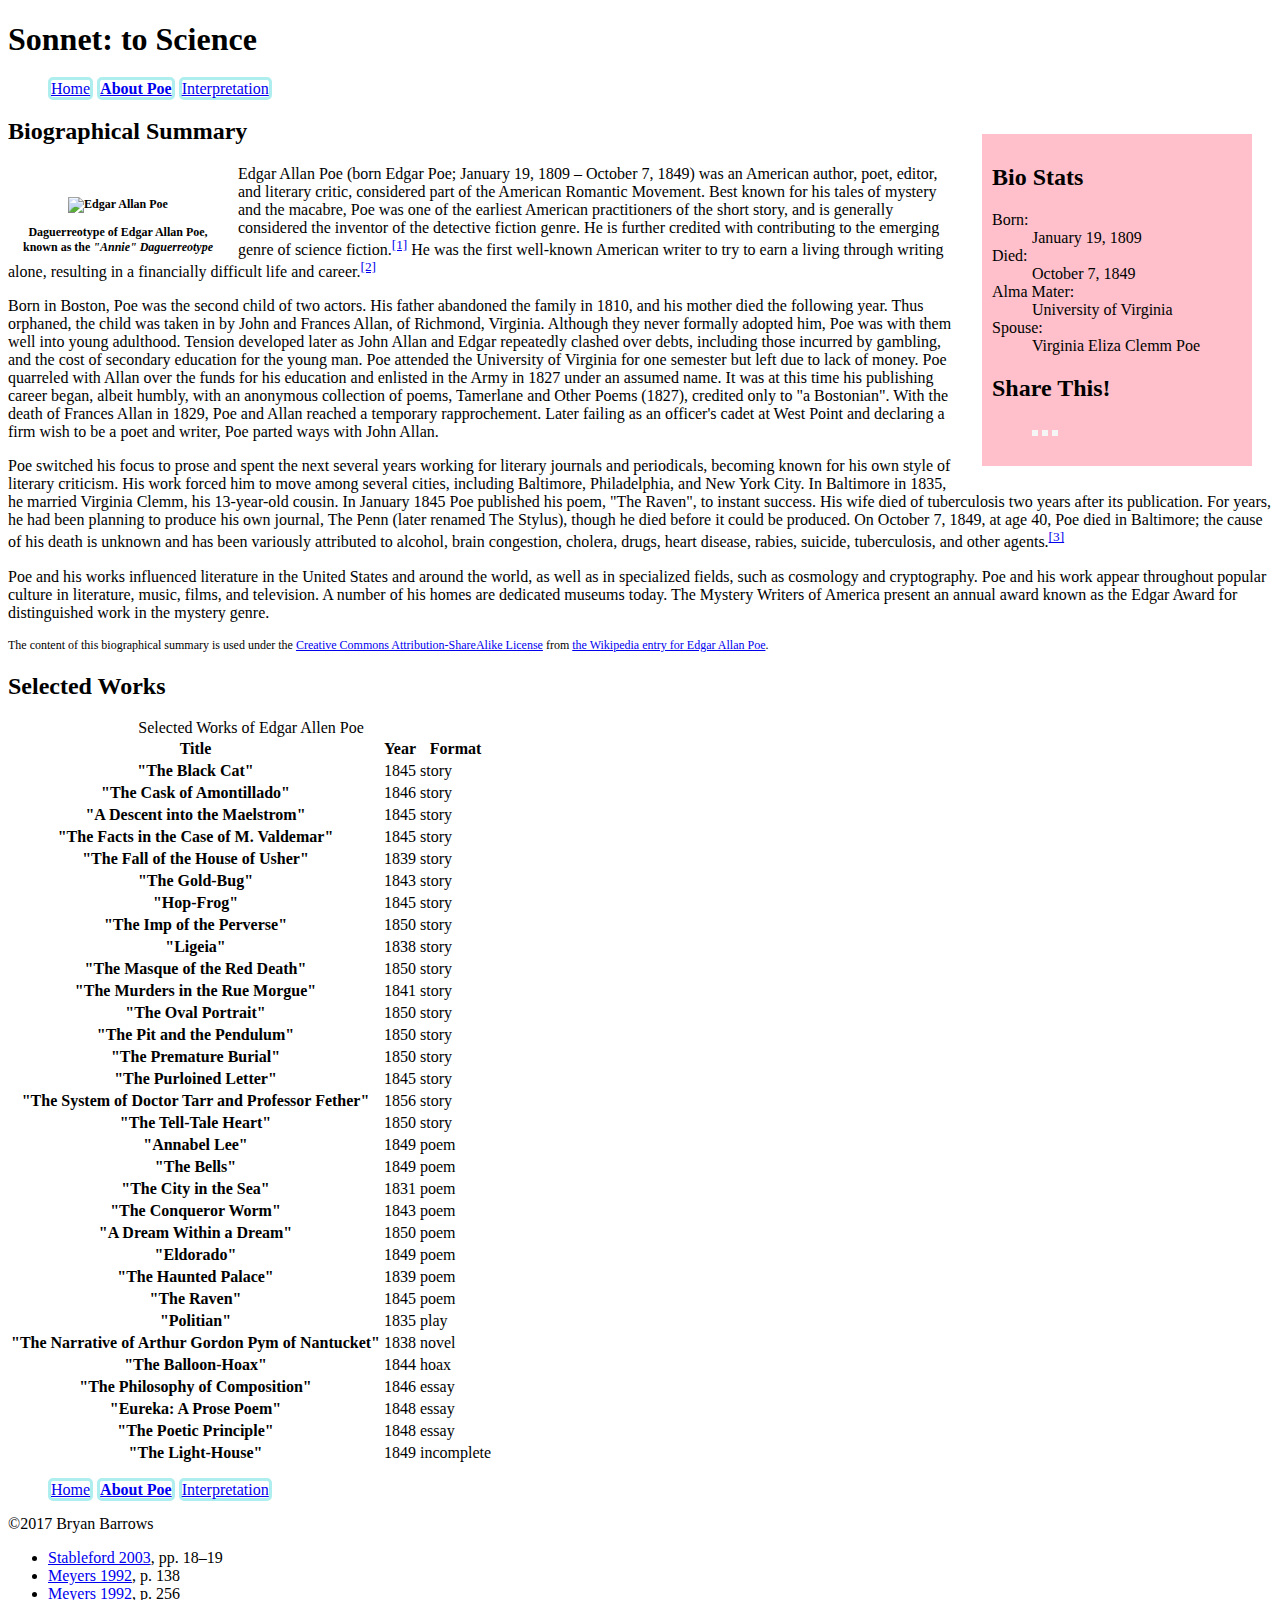
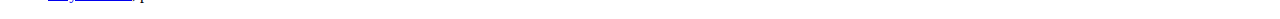
==== about-poe.html @ c73eda5f "fixed citation link, added others." ====
<!DOCTYPE html>
<html>
<head>
    <meta charset="utf-8">
    <title>About Edgar Allan Poe - Sonnet: to Science - The Mini Site</title>
    <meta name="description" content="The advanced markup and page layout assignment.">
    <meta name="viewport" content="width=device-width, initial-scale=1">
    <link rel="stylesheet" href="styles.css">
</head>
<body>
    <header>
        <h1>Sonnet: to Science</h1>
        <nav>
            <ul class="top-nav">
                <li><a href="index.html">Home</a></li>
                <li><a href="about-poe.html" class="active">About Poe</a></li>
                <li><a href="interpretation.html">Interpretation</a></li>
            </ul>
        </nav>
    </header>
    <aside id="sidebar">
        <h2>Bio Stats</h2>
        <dl>
            <dt>Born:</dt>
            <dd>January 19, 1809</dd>
            <dt>Died:</dt>
            <dd>October 7, 1849</dd>
            <dt>Alma Mater:</dt>
            <dd>University of Virginia</dd>
            <dt>Spouse:</dt>
            <dd>Virginia Eliza Clemm Poe</dd>
        </dl>

        <h2>Share This!</h2>
        <ul class="social-links">
            <!-- Add font awesome icons -->
            <li><a href="http://facebook.com/"><i class="fa fa-facebook"></i></a></li>
            <li><a href="http://twitter.com"><i class="fa fa-twitter"></i></a></li>
            <li><a href="http://instagram.com"><i class="fa fa-instagram"></i></a></li>
        </ul>
    </aside>
    <section id="content">
        <!-- TODO: In this section fill in formatting markup as needed. Link the
        numbers in brackets to the proper citation in the footer of the page
        using in-page anchors (aka bookmark links). -->
        <h2>Biographical Summary</h2>
        <p class="bio-photo">
            <!-- TODO: Float this photo to the left of the 
            page, and give this paragraph a visual style to set off the photo
            and caption. -->
        <figure class="portrait">
            <p><img src="Edgar_Allan_Poe_daguerreotype_crop.png" alt="Edgar Allan Poe"><br>
            <figcaption>Daguerreotype of Edgar Allan Poe,
                <br> known as the <em>"Annie" Daguerreotype</em></figcaption>
        </figure>
        <p>Edgar Allan Poe (born Edgar Poe; January 19, 1809 – October 7, 1849) was an American
        author, poet, editor, and literary critic, considered part of the American Romantic Movement. 
        Best known for his tales of mystery and the macabre, Poe was one of the earliest American 
        practitioners of the short story, and is generally considered the inventor of the detective 
        fiction genre. He is further credited with contributing to the emerging genre of science 
        fiction.<sup><a href="#citation-1">[1]</a></sup> He was the first well-known American writer to try to earn a living through 
        writing alone, resulting in a financially difficult life and career.<sup><a href="#citation-2">[2]</a></sup></p>

        <p>Born in Boston, Poe was the second child of two actors. His father abandoned the family 
        in 1810, and his mother died the following year. Thus orphaned, the child was taken in by 
        John and Frances Allan, of Richmond, Virginia. Although they never formally adopted him, 
        Poe was with them well into young adulthood. Tension developed later as John Allan and Edgar 
        repeatedly clashed over debts, including those incurred by gambling, and the cost of secondary 
        education for the young man. Poe attended the University of Virginia for one semester but left 
        due to lack of money. Poe quarreled with Allan over the funds for his education and enlisted in 
        the Army in 1827 under an assumed name. It was at this time his publishing career began, albeit humbly, 
        with an anonymous collection of poems, Tamerlane and Other Poems (1827), credited only to "a Bostonian". 
        With the death of Frances Allan in 1829, Poe and Allan reached a temporary rapprochement. 
        Later failing as an officer's cadet at West Point and declaring a firm wish to be a poet and writer, 
        Poe parted ways with John Allan.</p>

        <p>Poe switched his focus to prose and spent the next several years working for literary 
        journals and periodicals, becoming known for his own style of literary criticism. 
        His work forced him to move among several cities, including Baltimore, Philadelphia, and New York City. 
        In Baltimore in 1835, he married Virginia Clemm, his 13-year-old cousin. In January 1845 
        Poe published his poem, "The Raven", to instant success. His wife died of tuberculosis 
        two years after its publication. For years, he had been planning to produce his own journal, 
        The Penn (later renamed The Stylus), though he died before it could be produced. On October 7, 1849, 
        at age 40, Poe died in Baltimore; the cause of his death is unknown and has been variously 
        attributed to alcohol, brain congestion, cholera, drugs, heart disease, rabies, suicide, 
        tuberculosis, and other agents.<sup><a href="#citation-3">[3]</a></sup></p>

        <p>Poe and his works influenced literature in the United States and around the world, 
        as well as in specialized fields, such as cosmology and cryptography. Poe and his work 
        appear throughout popular culture in literature, music, films, and television. 
        A number of his homes are dedicated museums today. The Mystery Writers of America present 
        an annual award known as the Edgar Award for distinguished work in the mystery genre.</p>

        <p class="smalltext">
            The content of this biographical summary is used under the
            <a href="http://en.wikipedia.org/wiki/Wikipedia:Text_of_Creative_Commons_Attribution-ShareAlike_3.0_Unported_License">
                Creative Commons Attribution-ShareAlike License</a>
            from <a href="http://en.wikipedia.org/wiki/Edgar_Allan_Poe">
                the Wikipedia entry for Edgar Allan Poe</a>.
        </p>
        <h2>Selected Works</h2>
        <table id="selected_works">
            <caption>Selected Works of Edgar Allen Poe</caption>
            <tr>
                <th scope="col">Title</th>
                <th scope="col">Year</th>
                <th scope="col">Format</th>
            </tr>
            <tr>
                <th scope="row">"The Black Cat"</th>
                <td>1845</td>  
                <td>story</td>
            </tr>
            <tr>
                <th scope="row">"The Cask of Amontillado"</th>
                <td>1846</td> 
                <td>story</td>
            </tr>
            <tr>
                <th scope="row">"A Descent into the Maelstrom"</th>
                <td>1845</td>
                <td>story</td>
            </tr>
            <tr>
                <th scope="row">"The Facts in the Case of M. Valdemar"</th>
                <td>1845</td>
                <td>story</td>
            </tr>
            <tr>     
                <th scope="row">"The Fall of the House of Usher"</th>
                <td>1839</td> 
                <td>story</td>
            </tr>
            <tr>
                <th scope="row">"The Gold-Bug"</th>
                <td>1843</td> 
                <td>story</td>
            </tr>
            <tr>   
                <th scope="row">"Hop-Frog"</th>
                <td>1845</td>
                <td>story</td>
            </tr>
            <tr>
                <th scope="row">"The Imp of the Perverse"</th>
                <td>1850</td>
                <td>story</td>
            </tr>
            <tr>     
                <th scope="row">"Ligeia"</th>
                <td>1838</td> 
                <td>story</td>
            </tr>    
            <tr>
                <th scope="row">"The Masque of the Red Death"</th>
                <td>1850</td> 
                <td>story</td>
            </tr>
            <tr>
                <th scope="row">"The Murders in the Rue Morgue"</th>
                <td>1841</td> 
                <td>story</td>
            </tr>   
            <tr>
                <th scope="row">"The Oval Portrait"</th>
                <td>1850</td>
                <td>story</td>
            </tr>
            <tr>   
                <th scope="row">"The Pit and the Pendulum"</th>
                <td>1850</td>
                <td>story</td>
            </tr>
            <tr>     
                <th scope="row">"The Premature Burial"</th>
                <td>1850</td>
                <td>story</td>
            </tr>
            <tr>
                <th scope="row">"The Purloined Letter"</th>
                <td>1845</td>
                <td>story</td>
            </tr>
            <tr>
                <th scope="row">"The System of Doctor Tarr and Professor Fether"</th>
                <td>1856</td> 
                <td>story</td>
            </tr>
            <tr>     
                <th scope="row">"The Tell-Tale Heart"</th>
                <td>1850</td>
                <td>story</td>
            </tr>
            <tr>
                <th scope="row">"Annabel Lee"</th>
                <td>1849</td>
                <td>poem</td>
            </tr>      
            <tr>
                <th scope="row">"The Bells"</th>
                <td>1849</td>
                <td>poem</td>
            </tr>
            <tr>    
                <th scope="row">"The City in the Sea"</th>
                <td>1831</td>
                <td>poem</td>
            </tr>      
            <tr>
                <th scope="row">"The Conqueror Worm"</th>
                <td>1843</td>
                <td>poem</td>
            </tr>
            <tr>     
                <th scope="row">"A Dream Within a Dream"</th>
                <td>1850</td>
                <td>poem</td>
            </tr>
            <tr>      
                <th scope="row">"Eldorado"</th>
                <td>1849</td>
                <td>poem</td>
            </tr>
            <tr>
                <th scope="row">"The Haunted Palace"</th>
                <td>1839</td>
                <td>poem</td>
            </tr>
            <tr>
                <th scope="row">"The Raven"</th>
                <td>1845</td>
                <td>poem</td>
            </tr>
            <tr>
                <th scope="row">"Politian"</th>
                <td>1835</td>
                <td>play</td>
            </tr> 
            <tr>
                <th scope="row">"The Narrative of Arthur Gordon Pym of Nantucket"</th>
                <td>1838</td>
                <td>novel</td>
            </tr> 
            <tr>
                <th scope="row">"The Balloon-Hoax"</th>
                <td>1844</td>
                <td>hoax</td>
            </tr> 
            <tr>
                <th scope="row">"The Philosophy of Composition"</th>
                <td>1846</td>
                <td>essay</td>
            </tr>
            <tr>
                <th scope="row">"Eureka: A Prose Poem"</th>
                <td>1848</td>
                <td>essay</td>
            </tr>
            <tr>
                <th scope="row">"The Poetic Principle"</th>
                <td>1848</td>
                <td>essay</td>
            </tr>
            <tr>
                <th scope="row">"The Light-House"</th>
                <td>1849</td>
                <td>incomplete</td>
            </tr>           
        </table>
    </section>
    <footer>
        <nav>
            <ul class="bottom-nav">
                <li><a href="index.html">Home</a></li>
                <li><a href="about-poe.html" class="active">About Poe</a></li>
                <li><a href="interpretation.html">Interpretation</a></li>
            </ul>
        </nav>
        <p>&copy;2017 Bryan Barrows</p>
        <p class="smalltext">
            <ul class="bibliography">
                <li id="citation-1"><a href="http://en.wikipedia.org/wiki/Edgar_Allan_Poe#CITEREFStableford2003">Stableford 2003</a>, pp. 18–19</li>
                <li id="citation-2"><a href="http://en.wikipedia.org/wiki/Edgar_Allan_Poe#CITEREFMeyers1992">Meyers 1992</a>, p. 138</li>
                <li id="citation-3"><a href="http://en.wikipedia.org/wiki/Edgar_Allan_Poe#CITEREFMeyers1992">Meyers 1992</a>, p. 256</li>
            </ul>
        </p>
    </footer>
</body>
</html>
---- styles.css ----
/* Styles for the Advanced Markup assignment. */

nav ul li {
    display: inline-block;
}

nav a {
    border: 3px solid paleturquoise;
    border-radius: 5px;
}

nav a:hover {
    font-size: 115%;
}

a.active {
    font-weight: bold;
}

#sidebar {
    width: 250px;
    float: right;
    background-color: pink;
    padding: 10px;
    margin: 20px;
}

figure { 
    float: left;
    margin-top: 20px;
    margin-bottom: 0px;
    margin-left: 10px;
    margin-right: 25px;
    padding-left: 5px;
    padding-bottom: 0px;
    font-size: 75%;
    font-weight: bold;
    text-align: center;
}

.smalltext {
    font-size: 75%;
}

.poem {
    list-style-type: none;
}

.poem li {
    font-size: large;
    line-height: 1.8;
}

.poem li::first-letter {
    font-size: 130%;
    color: #ff5050;
    font-weight: bold;
}

.social-links {
    list-style-type: none;
}

.social-links li {
    border: 3px solid whitesmoke;
    display: inline-block;
}

.fa {
  /* padding: 10px;
  font-size: 20px;
  width: 30px;
  text-align: center;
  text-decoration: none;
  margin: 5px 2px;
  line-height: 25px; */
  
}

/* ul li a i {
    background: #205D7A;
    color: #fff;
    width: 40px;
    height: 40px;
    border-radius: 20px;
    font-size: 25px;
    text-align: center;
    margin-right: 10px;
    padding-top: 15%;
    transition: all 0.2s ease-in-out;
} */

.fa:hover {
    opacity: 0.7;
}

.fa-facebook {
  background: #3B5998;
  color: white;
}

.fa-twitter {
  background: #55ACEE;
  color: white;
}

.fa-instagram {
  background: #125688;
  color: white;
}
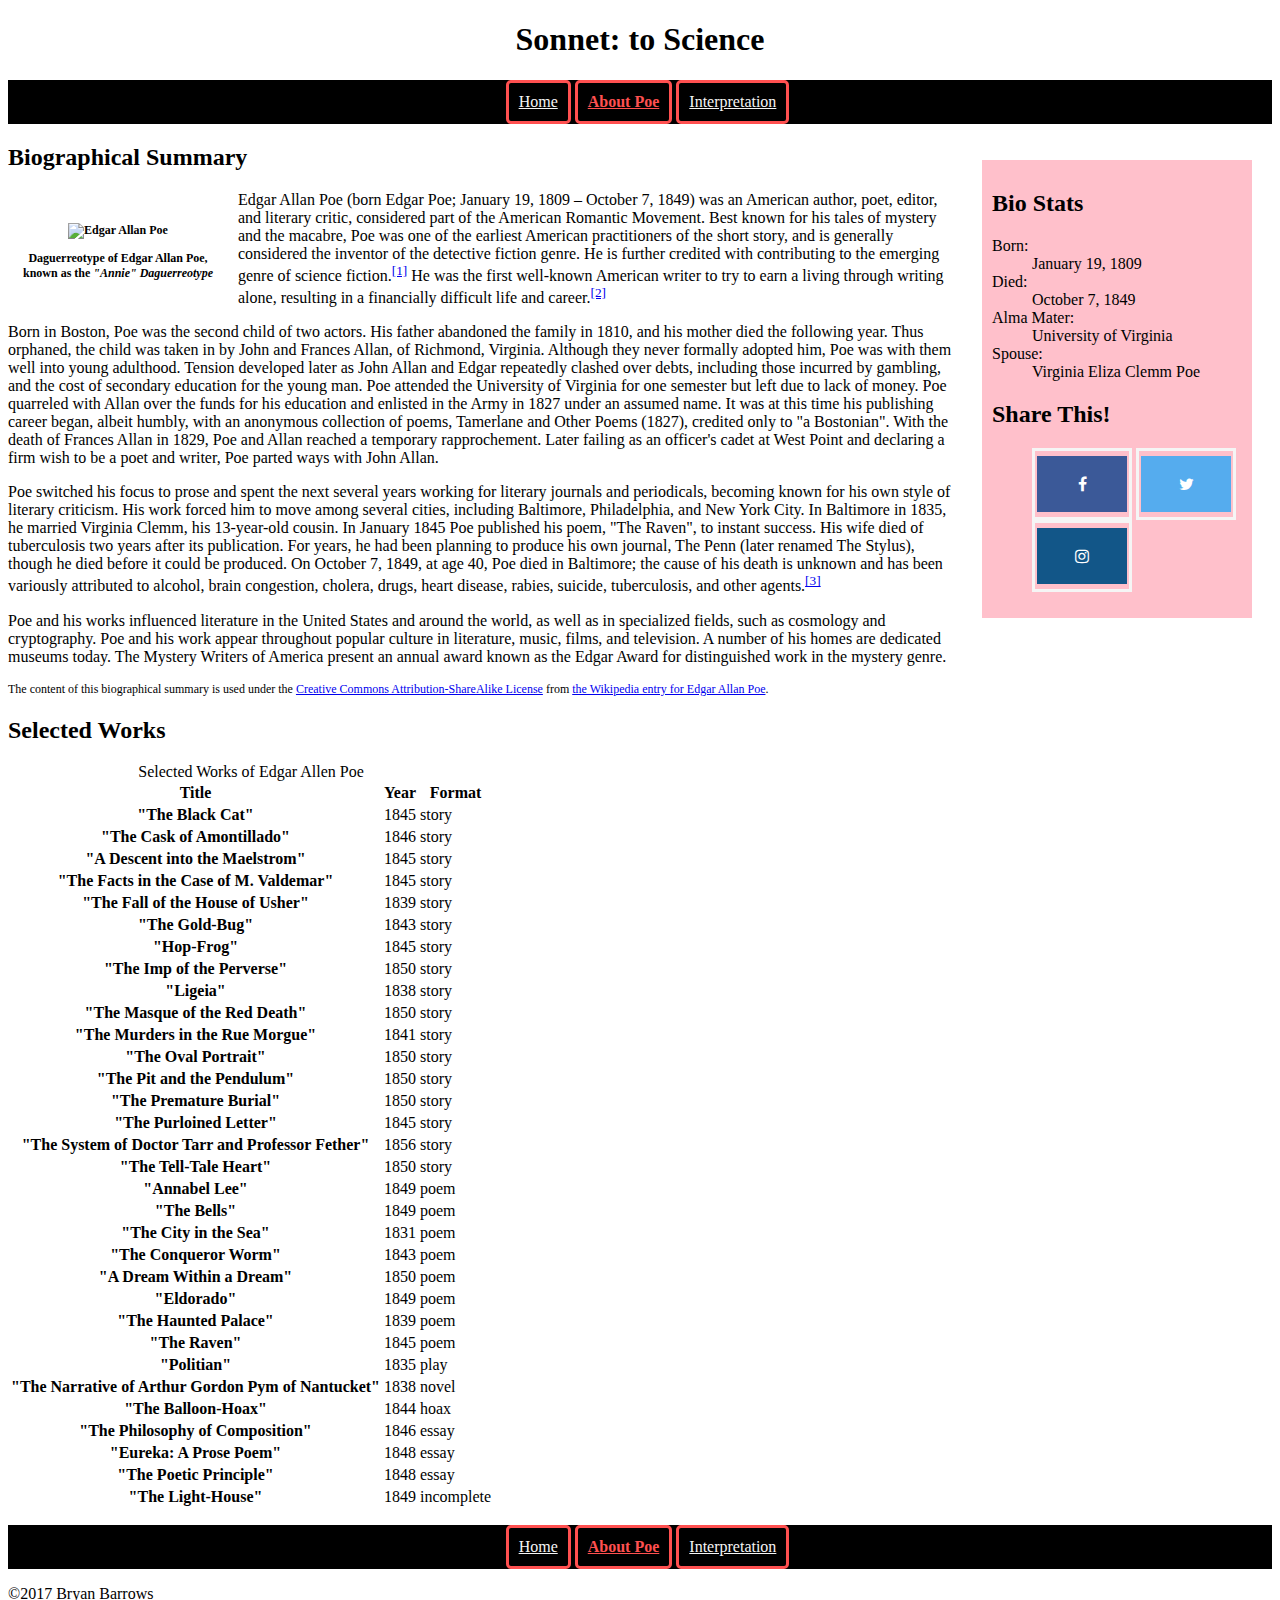
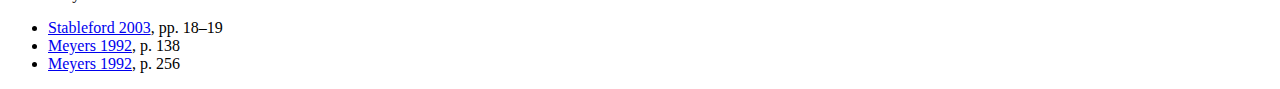
==== commit b25a485d: "added missing FA link to head sections" ====
--- a/about-poe.html
+++ b/about-poe.html
@@ -6,6 +6,8 @@
     <meta name="description" content="The advanced markup and page layout assignment.">
     <meta name="viewport" content="width=device-width, initial-scale=1">
     <link rel="stylesheet" href="styles.css">
+    <!-- Add icon library -->
+    <link rel="stylesheet" href="https://cdnjs.cloudflare.com/ajax/libs/font-awesome/4.7.0/css/font-awesome.min.css">
 </head>
 <body>
     <header>
@@ -40,14 +42,10 @@
         </ul>
     </aside>
     <section id="content">
-        <!-- TODO: In this section fill in formatting markup as needed. Link the
-        numbers in brackets to the proper citation in the footer of the page
-        using in-page anchors (aka bookmark links). -->
+        
         <h2>Biographical Summary</h2>
         <p class="bio-photo">
-            <!-- TODO: Float this photo to the left of the 
-            page, and give this paragraph a visual style to set off the photo
-            and caption. -->
+            
         <figure class="portrait">
             <p><img src="Edgar_Allan_Poe_daguerreotype_crop.png" alt="Edgar Allan Poe"><br>
             <figcaption>Daguerreotype of Edgar Allan Poe,
--- a/styles.css
+++ b/styles.css
@@ -1,20 +1,38 @@
 /* Styles for the Advanced Markup assignment. */
 
-nav ul li {
+nav {
+    background-color: black;
+}
+
+nav ul {
+    text-align: center;
+    padding-right: 25px;
+}
+
+nav li {
     display: inline-block;
 }
 
 nav a {
-    border: 3px solid paleturquoise;
+    border: 3px solid #ff5050;
     border-radius: 5px;
+    color: whitesmoke;
+    padding: 10px;
+    display: inline-block;
 }
 
 nav a:hover {
-    font-size: 115%;
+    z-index: 100;
+    transform: scale(1.05,1.05);
 }
 
 a.active {
     font-weight: bold;
+    color: #ff5050
+}
+
+h1 {
+    text-align: center;
 }
 
 #sidebar {
@@ -28,7 +46,7 @@
 figure { 
     float: left;
     margin-top: 20px;
-    margin-bottom: 0px;
+    margin-bottom: 10px;
     margin-left: 10px;
     margin-right: 25px;
     padding-left: 5px;
@@ -74,8 +92,16 @@
   text-decoration: none;
   margin: 5px 2px;
   line-height: 25px; */
+
+ /* borrowed settings from my css project, which worked nicely */
+  padding: 20px;
+  font-size: 30px;
+  width: 50px;
+  text-align: center;
+  text-decoration: none;
+  margin: 5px 2px;
+}
   
-}
 
 /* ul li a i {
     background: #205D7A;
@@ -107,4 +133,8 @@
 .fa-instagram {
   background: #125688;
   color: white;
-}+}
+
+/* .fa-envelope {
+    
+} */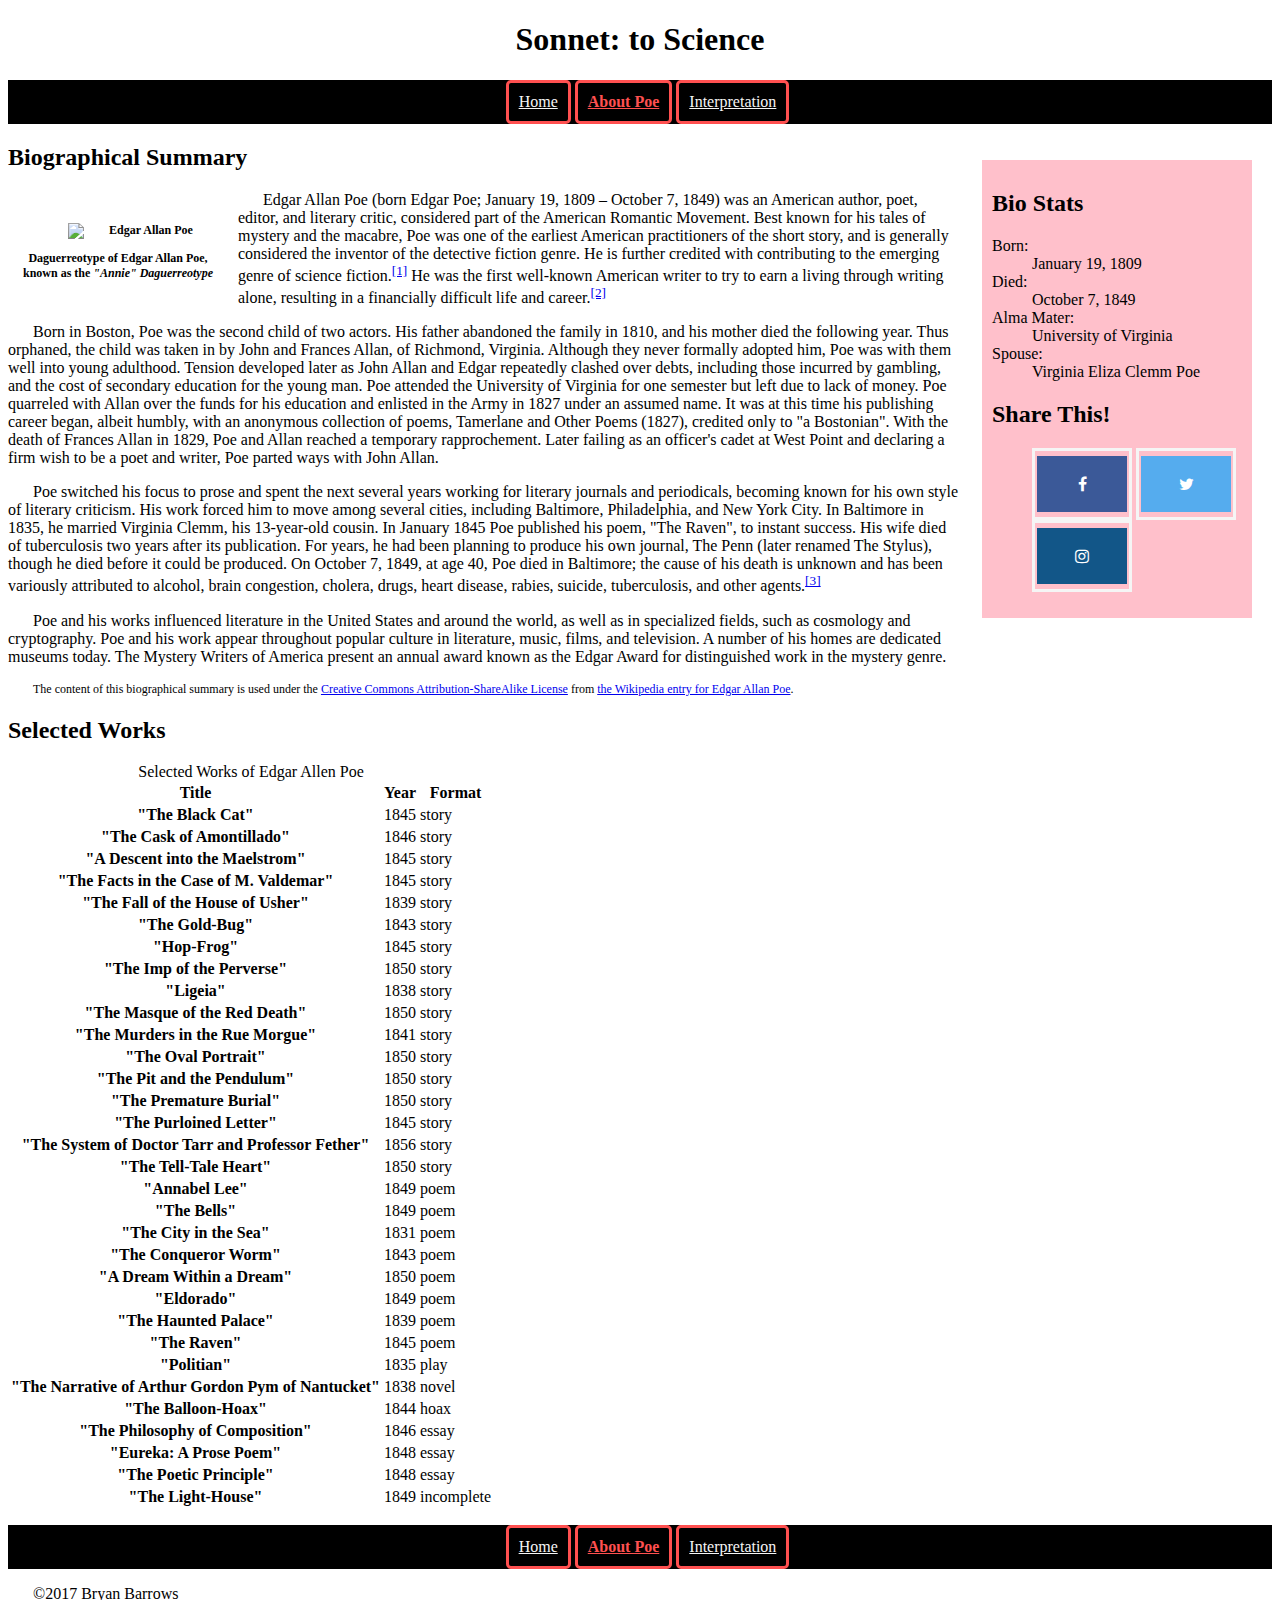
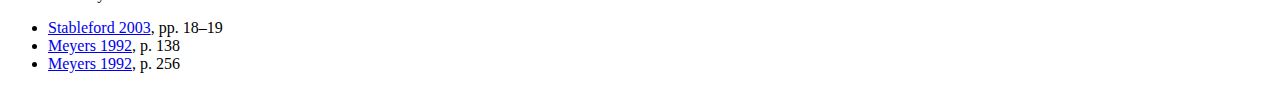
==== commit 8a455aac: "add "body" class to main paragraphs of body which contain text.... indented them each 25px." ====
--- a/about-poe.html
+++ b/about-poe.html
@@ -51,7 +51,7 @@
             <figcaption>Daguerreotype of Edgar Allan Poe,
                 <br> known as the <em>"Annie" Daguerreotype</em></figcaption>
         </figure>
-        <p>Edgar Allan Poe (born Edgar Poe; January 19, 1809 – October 7, 1849) was an American
+        <p class="body">Edgar Allan Poe (born Edgar Poe; January 19, 1809 – October 7, 1849) was an American
         author, poet, editor, and literary critic, considered part of the American Romantic Movement. 
         Best known for his tales of mystery and the macabre, Poe was one of the earliest American 
         practitioners of the short story, and is generally considered the inventor of the detective 
@@ -59,7 +59,7 @@
         fiction.<sup><a href="#citation-1">[1]</a></sup> He was the first well-known American writer to try to earn a living through 
         writing alone, resulting in a financially difficult life and career.<sup><a href="#citation-2">[2]</a></sup></p>
 
-        <p>Born in Boston, Poe was the second child of two actors. His father abandoned the family 
+        <p class="body">Born in Boston, Poe was the second child of two actors. His father abandoned the family 
         in 1810, and his mother died the following year. Thus orphaned, the child was taken in by 
         John and Frances Allan, of Richmond, Virginia. Although they never formally adopted him, 
         Poe was with them well into young adulthood. Tension developed later as John Allan and Edgar 
@@ -72,7 +72,7 @@
         Later failing as an officer's cadet at West Point and declaring a firm wish to be a poet and writer, 
         Poe parted ways with John Allan.</p>
 
-        <p>Poe switched his focus to prose and spent the next several years working for literary 
+        <p class="body">Poe switched his focus to prose and spent the next several years working for literary 
         journals and periodicals, becoming known for his own style of literary criticism. 
         His work forced him to move among several cities, including Baltimore, Philadelphia, and New York City. 
         In Baltimore in 1835, he married Virginia Clemm, his 13-year-old cousin. In January 1845 
@@ -83,7 +83,7 @@
         attributed to alcohol, brain congestion, cholera, drugs, heart disease, rabies, suicide, 
         tuberculosis, and other agents.<sup><a href="#citation-3">[3]</a></sup></p>
 
-        <p>Poe and his works influenced literature in the United States and around the world, 
+        <p class="body">Poe and his works influenced literature in the United States and around the world, 
         as well as in specialized fields, such as cosmology and cryptography. Poe and his work 
         appear throughout popular culture in literature, music, films, and television. 
         A number of his homes are dedicated museums today. The Mystery Writers of America present 
--- a/styles.css
+++ b/styles.css
@@ -29,6 +29,10 @@
 a.active {
     font-weight: bold;
     color: #ff5050
+}
+
+p {
+    text-indent: 25px;
 }
 
 h1 {
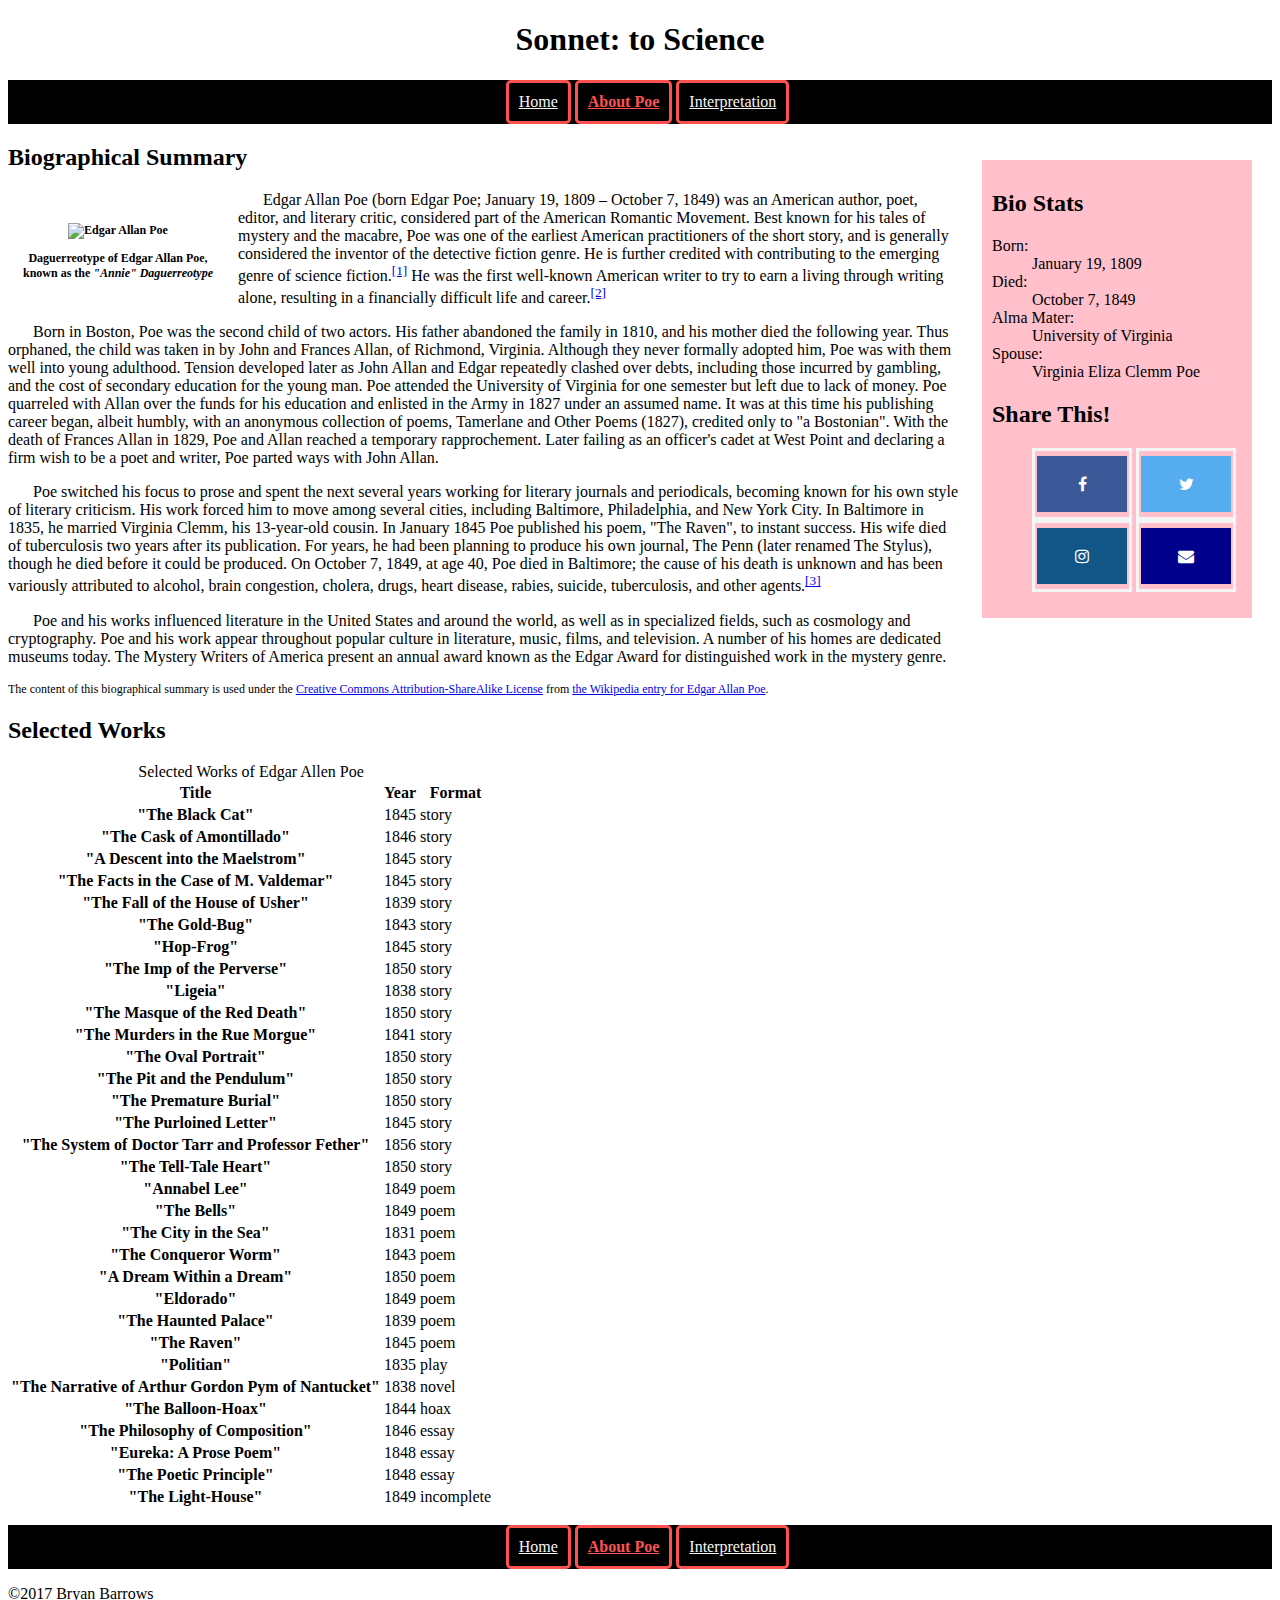
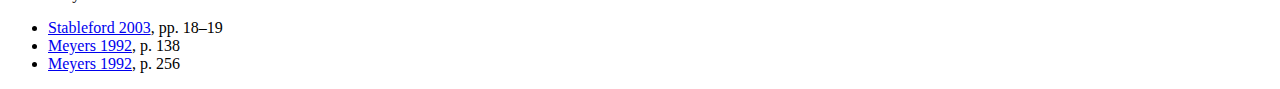
==== commit be5b83da: "keep on tweaking social/share section" ====
--- a/about-poe.html
+++ b/about-poe.html
@@ -39,6 +39,8 @@
             <li><a href="http://facebook.com/"><i class="fa fa-facebook"></i></a></li>
             <li><a href="http://twitter.com"><i class="fa fa-twitter"></i></a></li>
             <li><a href="http://instagram.com"><i class="fa fa-instagram"></i></a></li>
+            <li><a href="mailto:?to=&subject=Edgar%20Allen%20Poe%20Biography&body=https://bbarrows89.github.io/wats1010-advanced-markup/" 
+                class="fa fa-envelope"></a></li>
         </ul>
     </aside>
     <section id="content">
--- a/styles.css
+++ b/styles.css
@@ -31,7 +31,7 @@
     color: #ff5050
 }
 
-p {
+.body {
     text-indent: 25px;
 }
 
@@ -125,20 +125,21 @@
 }
 
 .fa-facebook {
-  background: #3B5998;
-  color: white;
+    background: #3B5998;
+    color: white;
 }
 
 .fa-twitter {
-  background: #55ACEE;
-  color: white;
+    background: #55ACEE;
+    color: white;
 }
 
 .fa-instagram {
-  background: #125688;
-  color: white;
+    background: #125688;
+    color: white;
 }
 
-/* .fa-envelope {
-    
-} */+.fa-envelope {
+    background: darkblue;
+    color: white;
+} 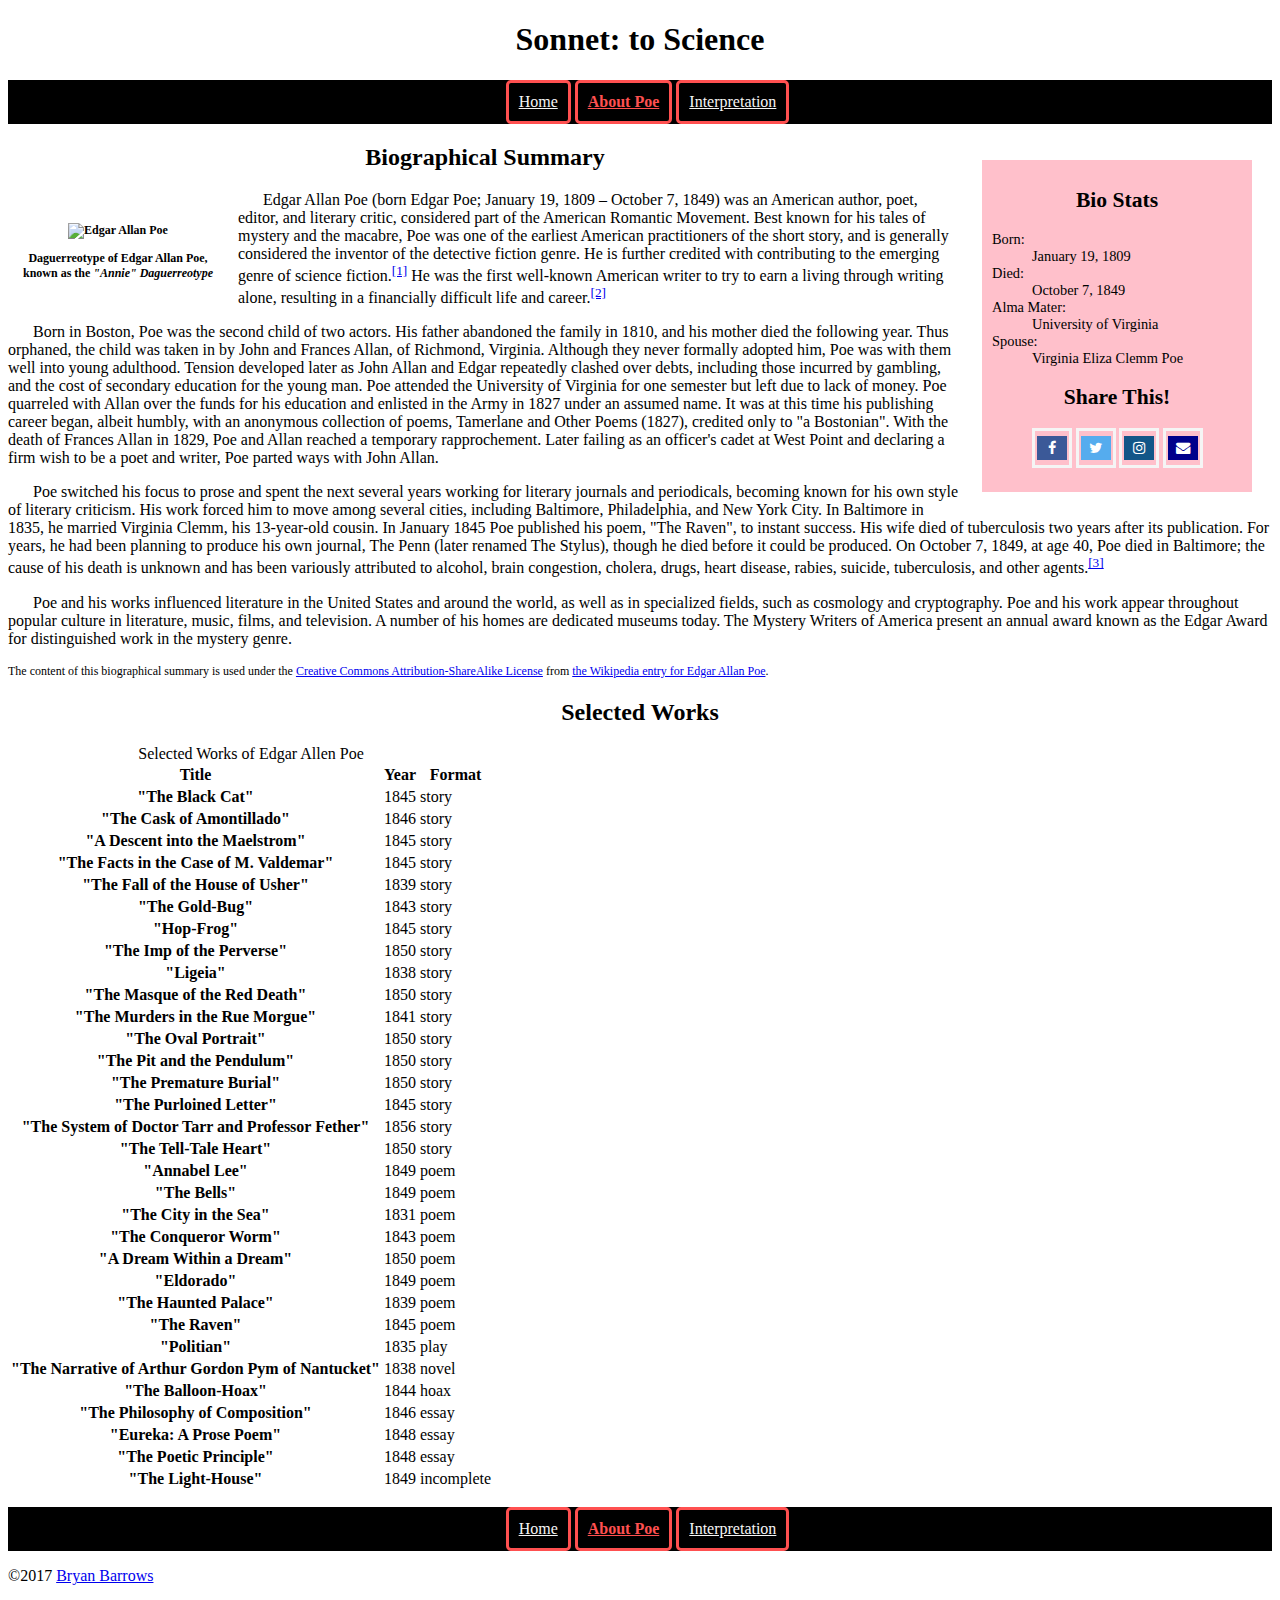
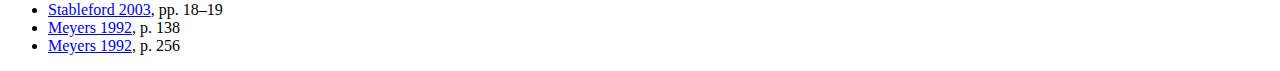
==== commit 99917f52: "made social icons smaller... made aside text smaller... copyright/my name now links to my github" ====
--- a/about-poe.html
+++ b/about-poe.html
@@ -276,7 +276,7 @@
                 <li><a href="interpretation.html">Interpretation</a></li>
             </ul>
         </nav>
-        <p>&copy;2017 Bryan Barrows</p>
+        <p>&copy;2017 <a href="http://www.github.com/bbarrows89">Bryan Barrows</a></p>
         <p class="smalltext">
             <ul class="bibliography">
                 <li id="citation-1"><a href="http://en.wikipedia.org/wiki/Edgar_Allan_Poe#CITEREFStableford2003">Stableford 2003</a>, pp. 18–19</li>
--- a/styles.css
+++ b/styles.css
@@ -31,11 +31,15 @@
     color: #ff5050
 }
 
+a:hover {
+    color: pink;
+}
+
 .body {
     text-indent: 25px;
 }
 
-h1 {
+h1, h2 {
     text-align: center;
 }
 
@@ -45,6 +49,7 @@
     background-color: pink;
     padding: 10px;
     margin: 20px;
+    font-size: 90%
 }
 
 figure { 
@@ -86,40 +91,28 @@
 .social-links li {
     border: 3px solid whitesmoke;
     display: inline-block;
+    padding: 0px;
+    margin: 0px;
 }
 
 .fa {
-  /* padding: 10px;
+  padding: 5px;
   font-size: 20px;
-  width: 30px;
+  width: 20px;
   text-align: center;
   text-decoration: none;
   margin: 5px 2px;
-  line-height: 25px; */
+  line-height: 25px; 
 
  /* borrowed settings from my css project, which worked nicely */
-  padding: 20px;
+/*   padding: 20px;
   font-size: 30px;
   width: 50px;
   text-align: center;
   text-decoration: none;
-  margin: 5px 2px;
+  margin: 5px 2px; */
 }
   
-
-/* ul li a i {
-    background: #205D7A;
-    color: #fff;
-    width: 40px;
-    height: 40px;
-    border-radius: 20px;
-    font-size: 25px;
-    text-align: center;
-    margin-right: 10px;
-    padding-top: 15%;
-    transition: all 0.2s ease-in-out;
-} */
-
 .fa:hover {
     opacity: 0.7;
 }
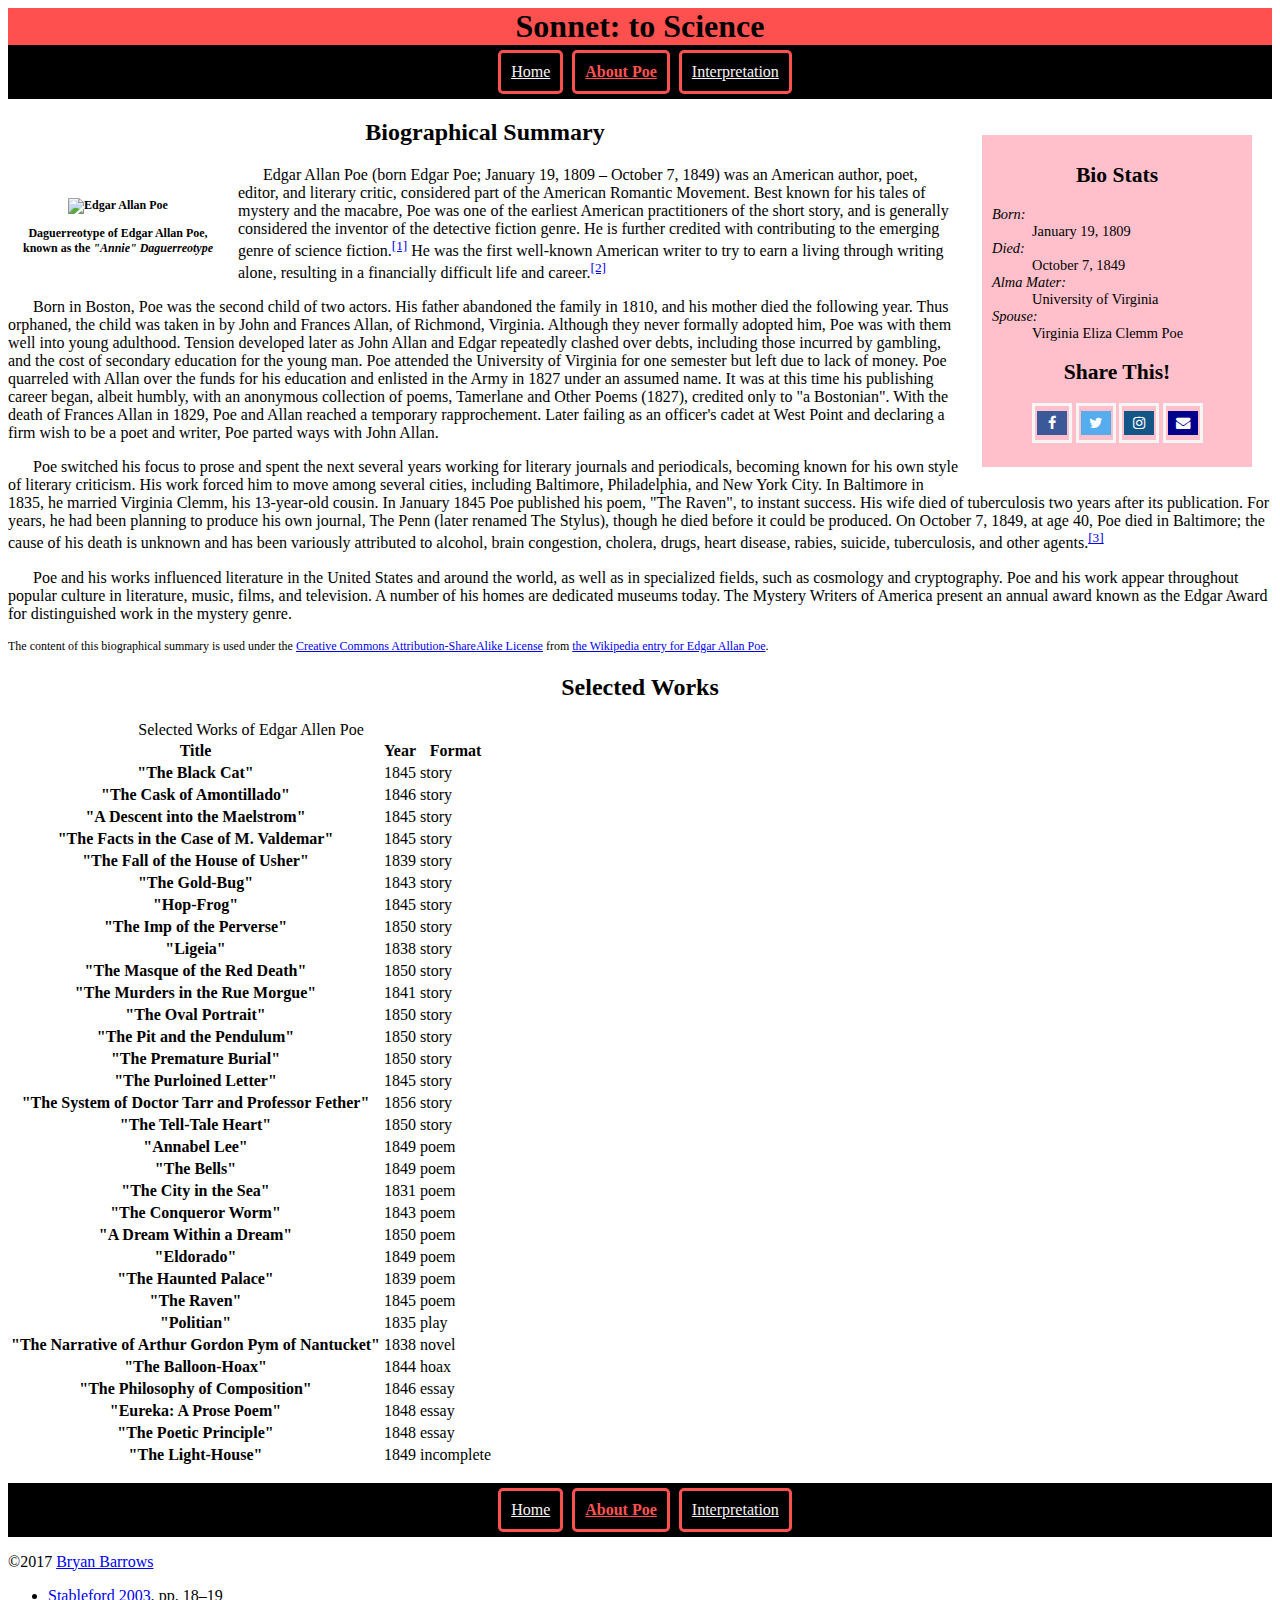
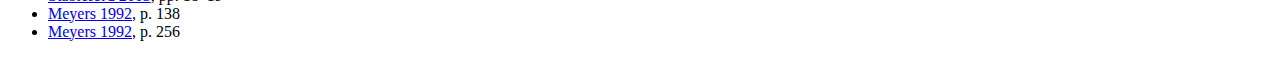
==== commit 6f58adf0: "italicized side bar" ====
--- a/about-poe.html
+++ b/about-poe.html
@@ -23,13 +23,13 @@
     <aside id="sidebar">
         <h2>Bio Stats</h2>
         <dl>
-            <dt>Born:</dt>
+            <dt><i>Born:</i></dt>
             <dd>January 19, 1809</dd>
-            <dt>Died:</dt>
+            <dt><i>Died:</i></dt>
             <dd>October 7, 1849</dd>
-            <dt>Alma Mater:</dt>
+            <dt><i>Alma Mater:</i></dt>
             <dd>University of Virginia</dd>
-            <dt>Spouse:</dt>
+            <dt><i>Spouse:</i></dt>
             <dd>Virginia Eliza Clemm Poe</dd>
         </dl>
 
--- a/styles.css
+++ b/styles.css
@@ -2,15 +2,29 @@
 
 nav {
     background-color: black;
+    margin: 0;
+    padding: 0;
+}
+
+.top-nav {
+    margin-top: 0px;
+}
+
+h1 {
+    background-color: #ff5050;
+    padding: 0;
+    margin: 0;
 }
 
 nav ul {
     text-align: center;
-    padding-right: 25px;
+    padding-right: 35px;
 }
 
 nav li {
     display: inline-block;
+    padding: 5px 0px 5px 0px;
+    margin: 0px 0px 0px 5px;
 }
 
 nav a {
